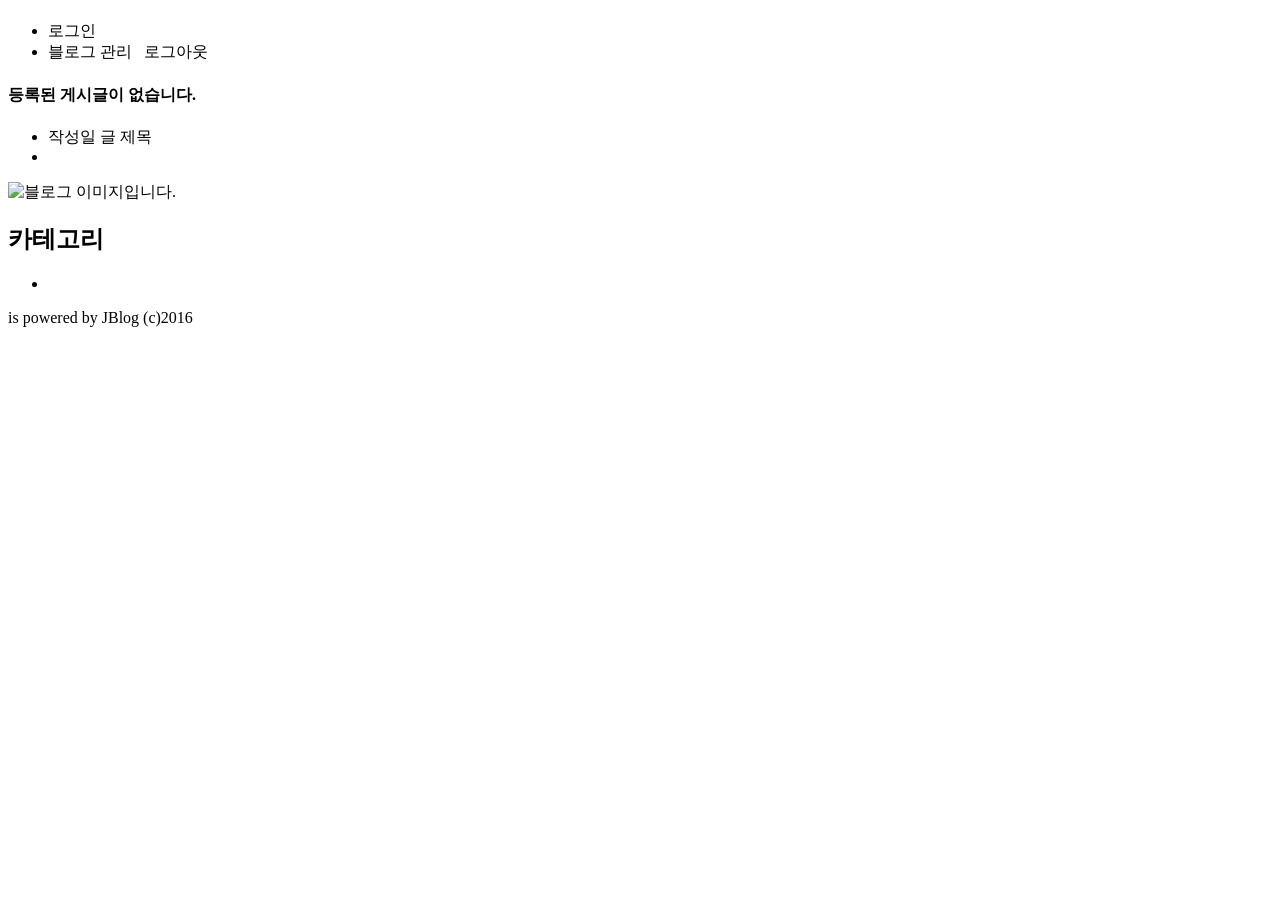
==== jblog07/src/main/resources/templates/blog/view.html @ 4021abd4 "feat(blog): 개인 블로그 구현 #1 - 블로그 메인, 카테고리, 게시글 뷰 로직 구현 - 게시글 목록을 통해 특정 게시글의 조회 방식 변경 및 페이징 기능 추가 필요" ====
<!DOCTYPE html>
<html xmlns:th="http://www.thymeleaf.org" xmlns:sec="http://www.thymeleaf.org/extras/spring-security">
<head>
	<meta http-equiv="Content-Type" content="text/html; charset=UTF-8">
	<title>JBlog</title>
	<link rel="stylesheet" th:href="@{/css/jblog.css}">
</head>
<body>
	<div id="container" th:object="${blogView}">
		<div id="header">
			<h1 th:text="*{blogInfo['title']}"></h1>
			<ul>
				<li sec:authorize="!isAuthenticated()">
					<a th:href="@{/user/login}">로그인</a>
				</li>
				<li sec:authorize="isAuthenticated()">
					<!-- 블로그 관리는 블로그 주인만 하도록 추가 필요!! -->
					<a th:href="@{/{blogId}/admin/basic}">블로그 관리</a>
					&nbsp;
					<a th:href="@{/user/logout}">로그아웃</a>
				</li>
			</ul>
		</div>
		<div id="wrapper">
			<div id="content">
				<!-- 최신 게시글 -->
				<div class="blog-content" th:if="*{selectedPost}==null">
					<h4>등록된 게시글이 없습니다.</h4>
				</div>
				<div class="blog-content" th:unless="*{selectedPost}==null">
					<p class="category" th:text="*{selectedPost['categoryName']}" />
					<h4 th:text="*{selectedPost['title']}"></h4>
					
					<!-- #strings.replace(*{...}, ...) 선택식과 변수식 혼합 사용은 파싱이 꼬일 수 있음 -->
					<p th:utext="${#strings.replace(blogView.selectedPost.contents, newLineChar, '<br />')}" />
					<p class="date" th:text="*{selectedPost['regDate']}" />
				</div>
				
				<ul class="blog-list">
					<li class="list-header">
						<span class="date">작성일</span>
						<span class="title">글 제목</span>
					</li>
					<li th:each="post : *{postPage['posts']}">
						<!-- contextPath/blogId/categoryID/postId -->
						<a th:href="@{/{blogId}/{categoryId}/{postId}(
									blogId=*{blogInfo['blogId']},
									categoryId=${post.categoryId},
									postId=${post.postId})}"
							th:text="${post['title']}"></a>
							
						<span th:text="${post['regDate']}"></span>
					</li>
				</ul>
			</div>
		</div>

		<div id="extra">
			<div class="blog-logo">
				<!-- @{...} 표현식 안에 *{...}를 중첩하면 문법 오류 -->
				<img th:src="@{${blogView.blogInfo.profile}}" alt="블로그 이미지입니다.">
			</div>
		</div>

		<!-- 카테고리 목록 -->
		<div id="navigation">
			<h2 class="category">카테고리</h2>
			<ul>
				<li th:each="category : *{categories}">
					<a th:href="@{/{blogId}/{categoryId}(
								blogId=*{blogInfo['blogId']}, 
								categoryId=${category.categoryId})}" 
						th:text="${category['name']}"></a>
				</li>
			</ul>
		</div>
		
		<div id="footer">
			<p>
				<strong><span th:text="*{blogInfo['title']}"></span></strong> is powered by JBlog (c)2016
			</p>
		</div>
	</div>
</body>
</html>
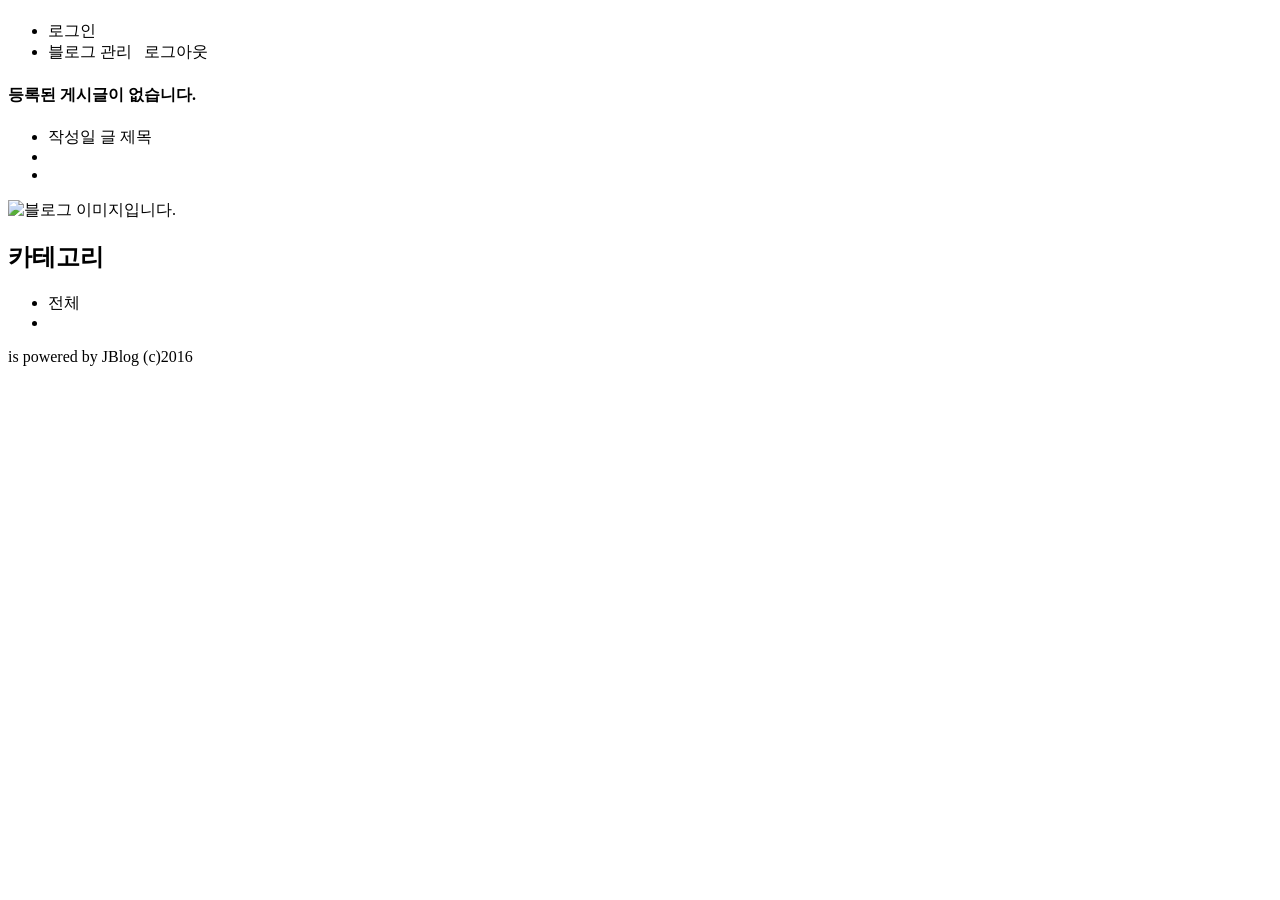
==== commit 03b7ed3b: "refactor(blog) : 블로그 페이지 URL 구조, 카테고리 표시 개선 - 블로그 접근 경로를 /{blogId}?categoryId=&postId=&page= 형태로 통일 " ====
--- a/jblog07/src/main/resources/templates/blog/view.html
+++ b/jblog07/src/main/resources/templates/blog/view.html
@@ -8,7 +8,7 @@
 <body>
 	<div id="container" th:object="${blogView}">
 		<div id="header">
-			<h1 th:text="*{blogInfo['title']}"></h1>
+			<h1 th:text="*{blogInfo.title}"></h1>
 			<ul>
 				<li sec:authorize="!isAuthenticated()">
 					<a th:href="@{/user/login}">로그인</a>
@@ -24,16 +24,16 @@
 		<div id="wrapper">
 			<div id="content">
 				<!-- 최신 게시글 -->
-				<div class="blog-content" th:if="*{selectedPost}==null">
+				<div class="blog-content" th:if="*{selectedPost == null}">
 					<h4>등록된 게시글이 없습니다.</h4>
 				</div>
-				<div class="blog-content" th:unless="*{selectedPost}==null">
-					<p class="category" th:text="*{selectedPost['categoryName']}" />
-					<h4 th:text="*{selectedPost['title']}"></h4>
+				<div class="blog-content" th:if="*{selectedPost != null}">
+					<p class="category" th:text="*{selectedPost.categoryName}"></p>
+					<h4 th:text="*{selectedPost.title}"></h4>
 					
 					<!-- #strings.replace(*{...}, ...) 선택식과 변수식 혼합 사용은 파싱이 꼬일 수 있음 -->
-					<p th:utext="${#strings.replace(blogView.selectedPost.contents, newLineChar, '<br />')}" />
-					<p class="date" th:text="*{selectedPost['regDate']}" />
+					<p th:utext="${#strings.replace(blogView.selectedPost.contents, newLineChar, '<br />')}"></p>
+					<p class="date" th:text="*{selectedPost.regDate}"></p>
 				</div>
 				
 				<ul class="blog-list">
@@ -41,16 +41,25 @@
 						<span class="date">작성일</span>
 						<span class="title">글 제목</span>
 					</li>
-					<li th:each="post : *{postPage['posts']}">
-						<!-- contextPath/blogId/categoryID/postId -->
-						<a th:href="@{/{blogId}/{categoryId}/{postId}(
-									blogId=*{blogInfo['blogId']},
-									categoryId=${post.categoryId},
-									postId=${post.postId})}"
-							th:text="${post['title']}"></a>
-							
-						<span th:text="${post['regDate']}"></span>
-					</li>
+					<!-- 전체 게시글 목록 -->
+					<th:block th:if="${!hasCategory}">
+						<li th:each="post : *{postPage.posts}"
+							th:classappend="${post.postId == blogView.selectedPost.postId} ? 'active' : ''">
+							<a th:href="@{/{blogId}(blogId=*{blogInfo.blogId}, postId=${post.postId}, page=*{postPage.currentPage})}"
+								th:text="${post.title}"></a>
+							<span th:text="${post.regDate}"></span>
+						</li>
+					</th:block>
+					<!-- 카테고리 게시글 목록 -->
+					<th:block th:if="${hasCategory}">
+						<li th:each="post : *{postPage.posts}"
+							th:classappend="${post.postId == blogView.selectedPost.postId} ? 'active' : ''">
+							<a th:href="@{/{blogId}(blogId=*{blogInfo.blogId}, categoryId=${post.categoryId}, 
+										postId=${post.postId}, page=*{postPage.currentPage})}"
+								th:text="${post.title}"></a>
+							<span th:text="${post.regDate}"></span>
+						</li>
+					</th:block>
 				</ul>
 			</div>
 		</div>
@@ -58,26 +67,26 @@
 		<div id="extra">
 			<div class="blog-logo">
 				<!-- @{...} 표현식 안에 *{...}를 중첩하면 문법 오류 -->
-				<img th:src="@{${blogView.blogInfo.profile}}" alt="블로그 이미지입니다.">
+				<img th:src="@{${'/images/' + blogView.blogInfo.profile}}" alt="블로그 이미지입니다.">
 			</div>
 		</div>
 
-		<!-- 카테고리 목록 -->
+		<!-- 등록된 카테고리 목록 -->
 		<div id="navigation">
 			<h2 class="category">카테고리</h2>
 			<ul>
+				<li><a th:href="@{/{blogId}(blogId=*{blogInfo.blogId})}">전체</a></li>
 				<li th:each="category : *{categories}">
-					<a th:href="@{/{blogId}/{categoryId}(
-								blogId=*{blogInfo['blogId']}, 
-								categoryId=${category.categoryId})}" 
-						th:text="${category['name']}"></a>
+					<a th:href="@{/{blogId}(blogId=*{blogInfo.blogId}, 
+								categoryId=${category.categoryId}, page=*{postPage.currentPage})}" 
+						th:text="${category.name}"></a>
 				</li>
 			</ul>
 		</div>
 		
 		<div id="footer">
 			<p>
-				<strong><span th:text="*{blogInfo['title']}"></span></strong> is powered by JBlog (c)2016
+				<strong><span th:text="*{blogInfo.title}"></span></strong> is powered by JBlog (c)2016
 			</p>
 		</div>
 	</div>
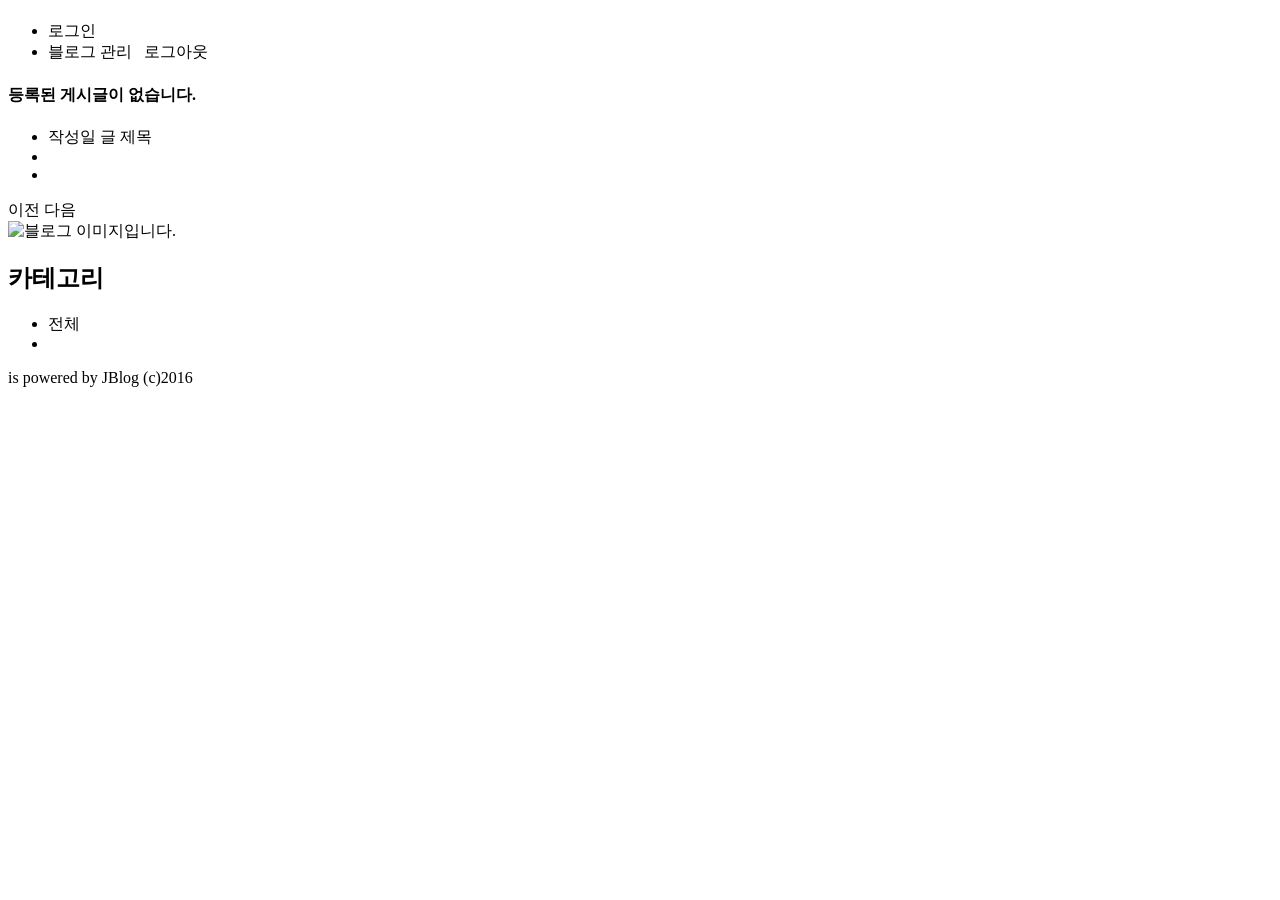
==== commit 9234cf7f: "feat: 게시글 페이지 기능 추가, 서버 계산 방식 적용 - PostPageDto에 시작/끝 페이지, 페이지 그룹 계산 로직 추가" ====
--- a/jblog07/src/main/resources/templates/blog/view.html
+++ b/jblog07/src/main/resources/templates/blog/view.html
@@ -61,12 +61,35 @@
 						</li>
 					</th:block>
 				</ul>
+				
+				<!-- 페이지 네비게이션 -->
+				<div class="pagination" th:if="*{postPage.totalPages > 1}">
+					<!-- 이전 페이지로 -->
+					<a th:if="*{postPage.hasPrevGroup()}" 
+					   th:href="@{/{blogId}(blogId=*{blogInfo.blogId}, page=*{postPage.startPage - 1})}"
+       				   class="page-link">이전</a>
+       				   
+       				 <!-- 페이지 번호 (시작 페이지 ~ 마지막 페이지) -->
+       				 <span th:each="i : ${#numbers.sequence(blogView.postPage.startPage, blogView.postPage.endPage)}"
+       				 	   th:classappend="${i == blogView.postPage.currentPage} ? 'active' : ''">
+       				 	<a th:href="@{/{blogId}(blogId=*{blogInfo.blogId}, 
+       				 				categoryId=${hasCategory} ? *{selectedPost.categoryId} : null, page=${i})}"
+       				 	   th:text="${i}" class="page-link">
+       				 	</a>	   
+       				 </span>
+       				 
+       				<!-- 다음 페이지로 -->
+					<a th:if="*{postPage.hasNextGroup()}"
+					   th:href="@{/{blogId}(blogId=*{blogInfo.blogId}, page=*{postPage.endPage + 1})}"
+       				   class="page-link">다음</a>
+				</div>
 			</div>
 		</div>
 
 		<div id="extra">
 			<div class="blog-logo">
 				<!-- @{...} 표현식 안에 *{...}를 중첩하면 문법 오류 -->
+				<!-- 기본 정적 리소스 매핑(/images/**)을 profile 경로 밖으로 빼기 -->
 				<img th:src="@{${'/images/' + blogView.blogInfo.profile}}" alt="블로그 이미지입니다.">
 			</div>
 		</div>
@@ -78,7 +101,7 @@
 				<li><a th:href="@{/{blogId}(blogId=*{blogInfo.blogId})}">전체</a></li>
 				<li th:each="category : *{categories}">
 					<a th:href="@{/{blogId}(blogId=*{blogInfo.blogId}, 
-								categoryId=${category.categoryId}, page=*{postPage.currentPage})}" 
+								categoryId=${category.categoryId})}" 
 						th:text="${category.name}"></a>
 				</li>
 			</ul>
